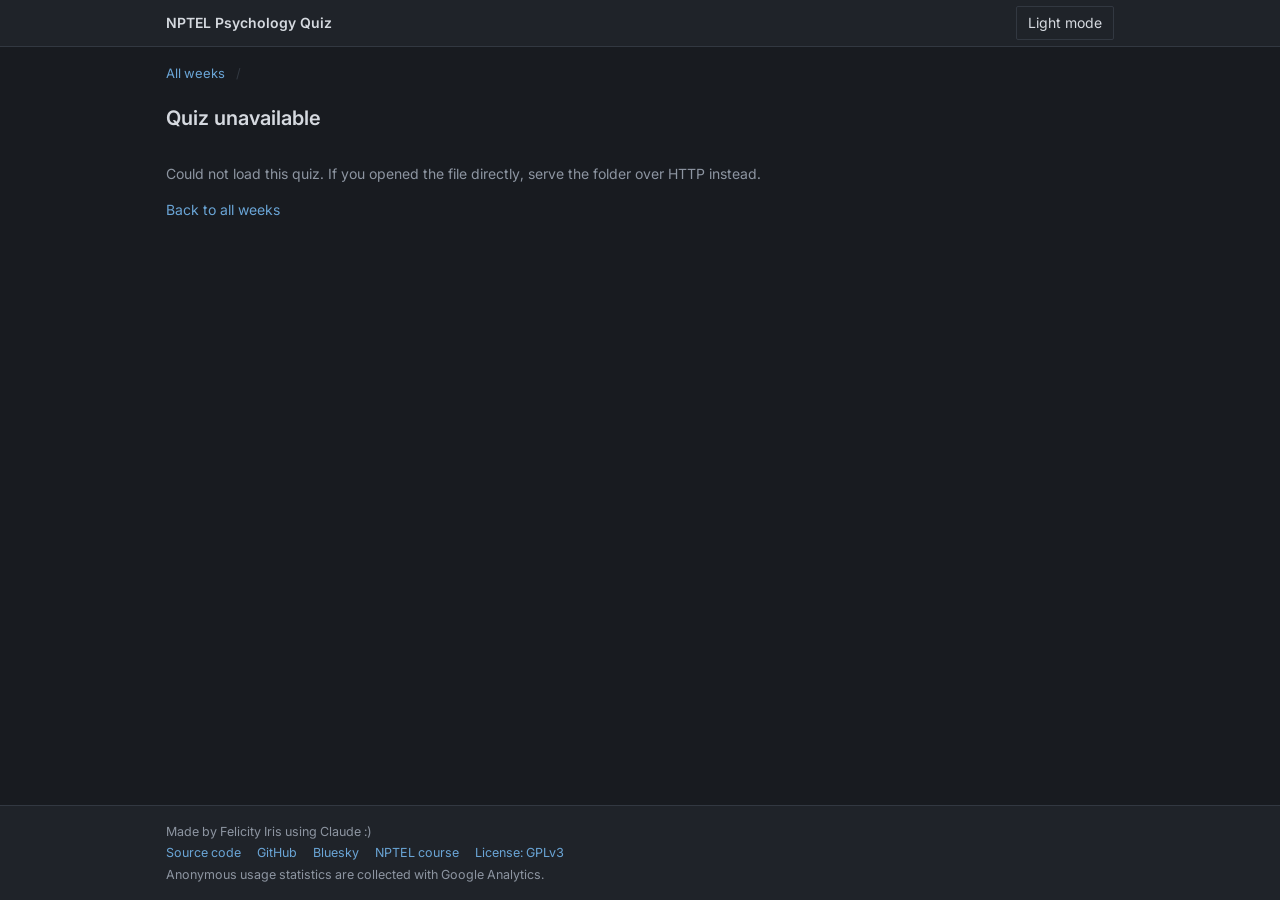
==== quiz.html @ aa62b3a0 "feat: add website source and relevant docs" ====
<!DOCTYPE html>
<html lang="en" data-theme="dark">
<head>
  <meta charset="utf-8">
  <meta name="viewport" content="width=device-width, initial-scale=1">
  <title>Quiz - Psychology of Stress, Health and Well-Being</title>
  <meta name="description" content="Weekly practice quiz for the NPTEL course Psychology of Stress, Health and Well-Being.">
  <link rel="icon" href="data:,">

  <!-- Google Analytics -->
  <!-- Google tag (gtag.js) -->
  <script async src="https://www.googletagmanager.com/gtag/js?id=G-83ZYC1LSTS"></script>
  <script>
     window.dataLayer = window.dataLayer || [];
     function gtag(){dataLayer.push(arguments);}
     gtag('js', new Date());

     gtag('config', 'G-83ZYC1LSTS');
  </script>

  <!-- Apply saved theme before first paint (dark is the default) -->
  <script>
    try { document.documentElement.dataset.theme = localStorage.getItem('theme') === 'light' ? 'light' : 'dark'; } catch (e) {}
  </script>

  <link rel="preconnect" href="https://fonts.googleapis.com">
  <link rel="preconnect" href="https://fonts.gstatic.com" crossorigin>
  <link rel="stylesheet" href="https://fonts.googleapis.com/css2?family=Inter:wght@400;500;600&display=swap">
  <link rel="stylesheet" href="css/style.css">
  <link rel="stylesheet" href="css/quiz.css">
  <script type="module" src="js/quiz.js"></script>
</head>
<body>
  <header class="topbar">
    <div class="wrap bar">
      <a class="brand" href="index.html">NPTEL Psychology Quiz</a>
      <button id="theme-toggle" class="btn" type="button">Light mode</button>
    </div>
  </header>

  <main class="wrap">
    <nav class="crumbs" aria-label="Breadcrumb">
      <a href="index.html">All weeks</a>
      <span id="crumb-week"></span>
    </nav>

    <div class="page-head">
      <h1 id="week-title">Loading...</h1>
      <p id="week-desc" class="muted"></p>
    </div>

    <!-- Question and result views are rendered here by js/quiz.js -->
    <div id="quiz" aria-live="polite"></div>
  </main>

  <footer class="footer">
    <div class="wrap">
      <p>Made by Felicity Iris using Claude :)</p>
      <p class="links">
        <a href="https://github.com/FelicityIris/nptelpsychquiz" target="_blank" rel="noopener" data-track="source_view">Source code</a>
        <a href="https://github.com/FelicityIris" target="_blank" rel="noopener" data-track="github_view">GitHub</a>
        <a href="https://bsky.app/profile/felicityiris.bsky.social" target="_blank" rel="noopener" data-track="bsky_view">Bluesky</a>
        <a href="https://onlinecourses.nptel.ac.in/e-learning/course/noc26_hs169" target="_blank" rel="noopener" data-track="nptel_view">NPTEL course</a>
        <a href="https://www.gnu.org/licenses/gpl-3.0.html" target="_blank" rel="noopener" data-track="license_view">License: GPLv3</a>
      </p>
      <p class="small">Anonymous usage statistics are collected with Google Analytics.</p>
    </div>
  </footer>
</body>
</html>
---- css/style.css ----
/* Theme tokens. Dark is the default; light is set via data-theme on <html>. */
:root {
  --font: "Inter", system-ui, -apple-system, "Segoe UI", Roboto, sans-serif;
  color-scheme: dark;
  --bg: #181b20;
  --panel: #1f2329;
  --panel-alt: #252a31;
  --border: #323841;
  --text: #d5d9df;
  --muted: #8d95a1;
  --accent: #6aa5d6;
  --accent-ink: #11151a;
  --ok: #55b784;
  --bad: #dc6f62;
  --ok-bg: rgba(85, 183, 132, 0.12);
  --bad-bg: rgba(220, 111, 98, 0.12);
}

:root[data-theme="light"] {
  color-scheme: light;
  --bg: #f2f3f5;
  --panel: #ffffff;
  --panel-alt: #eceef1;
  --border: #d3d7de;
  --text: #20242a;
  --muted: #667080;
  --accent: #2b6ea8;
  --accent-ink: #ffffff;
  --ok: #23804f;
  --bad: #b84a3d;
  --ok-bg: rgba(35, 128, 79, 0.1);
  --bad-bg: rgba(184, 74, 61, 0.1);
}

* { box-sizing: border-box; }
[hidden] { display: none !important; }

body {
  margin: 0;
  min-height: 100vh;
  display: flex;
  flex-direction: column;
  background: var(--bg);
  color: var(--text);
  font: 14px/1.55 var(--font);
  font-feature-settings: "tnum" 1; /* aligned digits in tables and timers */
}

main { flex: 1; padding-bottom: 32px; }
.wrap { width: 100%; max-width: 980px; margin: 0 auto; padding: 0 16px; }

a { color: var(--accent); text-decoration: none; }
a:hover { text-decoration: underline; }
:focus-visible { outline: 2px solid var(--accent); outline-offset: 2px; }

.muted { color: var(--muted); }
.small { font-size: 12.5px; }
.num { text-align: right; white-space: nowrap; }

/* Top bar */
.topbar { background: var(--panel); border-bottom: 1px solid var(--border); }
.bar { display: flex; align-items: center; justify-content: space-between; height: 46px; }
.brand { color: var(--text); font-weight: 600; }
.brand:hover { text-decoration: none; }

/* Buttons */
.btn {
  font: inherit;
  color: var(--text);
  background: transparent;
  border: 1px solid var(--border);
  border-radius: 2px;
  padding: 5px 11px;
  cursor: pointer;
}
.btn:hover { border-color: var(--muted); text-decoration: none; }
.btn-primary { background: var(--accent); border-color: var(--accent); color: var(--accent-ink); font-weight: 500; }
.btn-primary:hover { border-color: var(--accent); filter: brightness(1.08); }
.btn:disabled { opacity: 0.45; cursor: default; }

/* Page heading */
.page-head { padding: 22px 0 14px; }
.page-head h1 { margin: 0 0 6px; font-size: 20px; font-weight: 600; line-height: 1.3; }
.page-head p { margin: 0; max-width: 72ch; }

/* Data tables */
.table-wrap { overflow-x: auto; border: 1px solid var(--border); background: var(--panel); }
table.data { width: 100%; border-collapse: collapse; }
table.data th {
  text-align: left;
  font-size: 12.5px;
  font-weight: 500;
  color: var(--muted);
  padding: 8px 12px;
  border-bottom: 1px solid var(--border);
  background: var(--panel-alt);
  white-space: nowrap;
}
table.data th.num { text-align: right; }
table.data td { padding: 9px 12px; border-bottom: 1px solid var(--border); vertical-align: top; }
table.data tbody tr:last-child td { border-bottom: 0; }
table.data tbody tr:hover { background: var(--panel-alt); }
table.data .status { color: var(--muted); padding: 16px 12px; }

/* Footer */
.footer { border-top: 1px solid var(--border); background: var(--panel); padding: 14px 0; color: var(--muted); font-size: 12.5px; }
.footer p { margin: 2px 0; }
.footer .links { display: flex; flex-wrap: wrap; gap: 4px 16px; }

@media (max-width: 720px) {
  .hide-sm { display: none; }
  .page-head h1 { font-size: 18px; }
}
---- css/quiz.css ----
/* Breadcrumb */
.crumbs { padding-top: 16px; color: var(--muted); font-size: 13px; }
.crumbs span::before { content: "/"; margin: 0 8px; color: var(--border); }

/* Progress */
.meta { display: flex; justify-content: space-between; color: var(--muted); font-size: 13px; margin-bottom: 6px; }
.bar-track { height: 3px; background: var(--border); }
.bar-fill { height: 100%; background: var(--accent); transition: width 0.2s ease; }

/* Question panel */
.panel { margin-top: 12px; padding: 16px 18px; background: var(--panel); border: 1px solid var(--border); border-radius: 2px; }
.question { margin: 0 0 14px; font-size: 16px; font-weight: 500; line-height: 1.45; }

/* Answer options */
.options { list-style: none; margin: 0; padding: 0; display: grid; gap: 6px; }
.option {
  width: 100%;
  display: grid;
  grid-template-columns: 22px 1fr;
  gap: 8px;
  text-align: left;
  font: inherit;
  color: var(--text);
  background: var(--bg);
  border: 1px solid var(--border);
  border-radius: 2px;
  padding: 9px 10px;
  cursor: pointer;
}
.option:hover:not(:disabled) { border-color: var(--muted); }
.option:disabled { cursor: default; color: var(--text); }
.option .key { color: var(--muted); font-weight: 600; }
.option.correct { border-color: var(--ok); background: var(--ok-bg); }
.option.incorrect { border-color: var(--bad); background: var(--bad-bg); }
.option.dim:disabled { color: var(--muted); }

.feedback { min-height: 22px; margin-top: 12px; font-weight: 500; }
.actions { margin-top: 12px; display: flex; flex-wrap: wrap; gap: 8px; }

/* Results */
.score { margin: 0 0 4px; font-size: 26px; font-weight: 600; }
.score small { font-size: 14px; font-weight: 400; color: var(--muted); margin-left: 6px; }
.review { margin-top: 12px; }
.review td:first-child { color: var(--muted); }

.ok { color: var(--ok); }
.bad { color: var(--bad); }
.message { margin-top: 12px; }
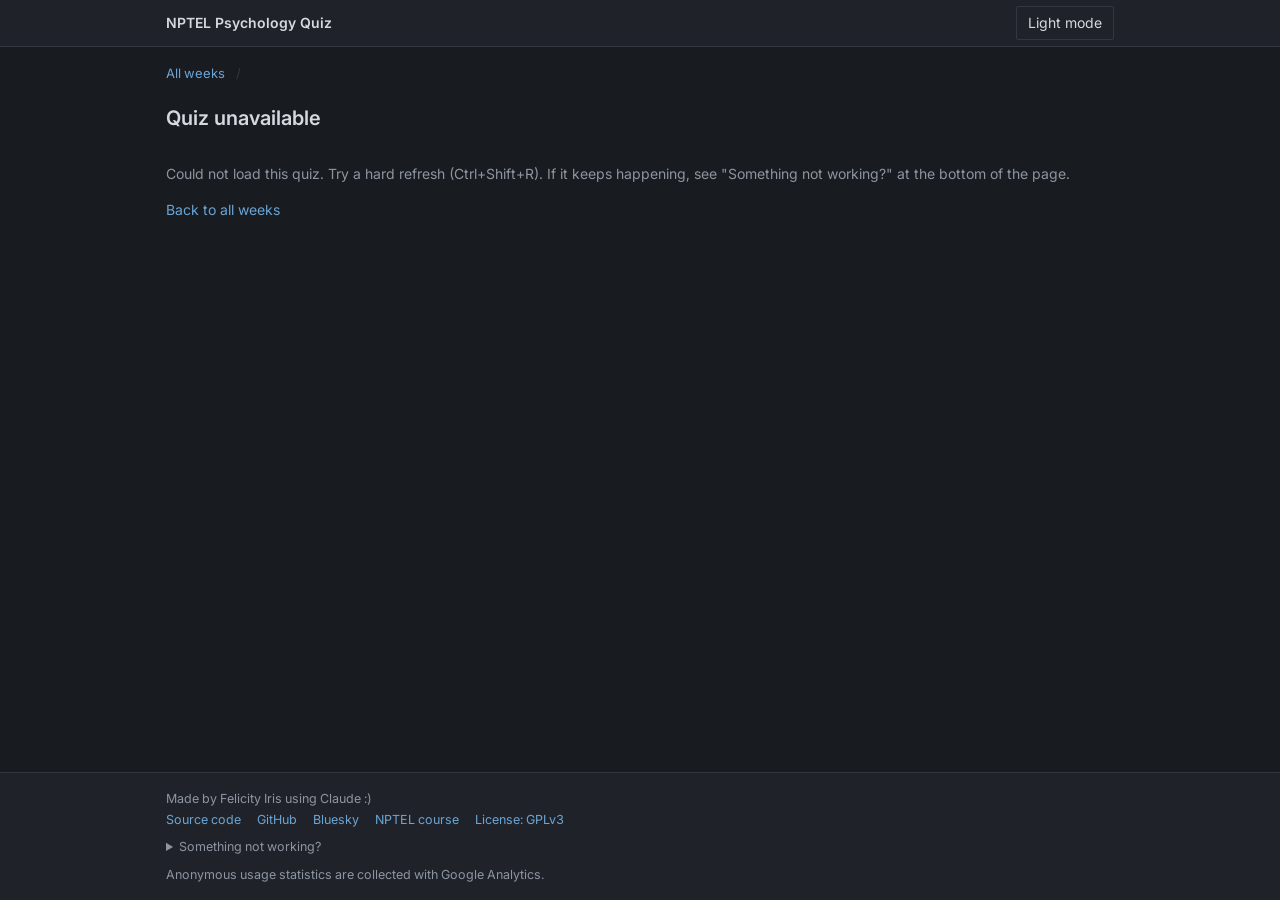
==== commit f9f603ec: "feat: add page error checker and troubleshoot help - add troubleshooting instructions at the footer" ====
--- a/quiz.html
+++ b/quiz.html
@@ -29,6 +29,7 @@
   <link rel="stylesheet" href="css/style.css">
   <link rel="stylesheet" href="css/quiz.css">
   <script type="module" src="js/quiz.js"></script>
+  <script src="js/fallback.js" defer></script>
 </head>
 <body>
   <header class="topbar">
@@ -63,6 +64,16 @@
         <a href="https://onlinecourses.nptel.ac.in/e-learning/course/noc26_hs169" target="_blank" rel="noopener" data-track="nptel_view">NPTEL course</a>
         <a href="https://www.gnu.org/licenses/gpl-3.0.html" target="_blank" rel="noopener" data-track="license_view">License: GPLv3</a>
       </p>
+      <details class="help">
+        <summary>Something not working?</summary>
+        <p>The site may be using an old saved copy of its files. Try a hard refresh first: Ctrl+Shift+R (Windows, Linux) or Cmd+Shift+R (Mac). If that does not help, clear this site's data:</p>
+        <ul>
+          <li>Chrome, Edge: click the icon left of the address bar, open Site settings, then Delete data (Clear data in Edge).</li>
+          <li>Firefox: click the padlock, then Clear cookies and site data.</li>
+          <li>Safari: Settings, Privacy, Manage Website Data, find this site and Remove.</li>
+        </ul>
+        <p>Clearing site data also resets your saved scores and theme.</p>
+      </details>
       <p class="small">Anonymous usage statistics are collected with Google Analytics.</p>
     </div>
   </footer>
--- a/css/style.css
+++ b/css/style.css
@@ -46,8 +46,10 @@
   font-feature-settings: "tnum" 1; /* aligned digits in tables and timers */
 }
 
-main { flex: 1; padding-bottom: 32px; }
 .wrap { width: 100%; max-width: 980px; margin: 0 auto; padding: 0 16px; }
+/* Must come after (and be more specific than) .wrap, whose padding shorthand
+   would otherwise reset the bottom padding to 0 */
+main.wrap { flex: 1; padding-bottom: 40px; }
 
 a { color: var(--accent); text-decoration: none; }
 a:hover { text-decoration: underline; }
@@ -98,16 +100,47 @@
 }
 table.data th.num { text-align: right; }
 table.data td { padding: 9px 12px; border-bottom: 1px solid var(--border); vertical-align: top; }
+table.data td:first-child { white-space: nowrap; } /* "Week 10" must not wrap */
 table.data tbody tr:last-child td { border-bottom: 0; }
 table.data tbody tr:hover { background: var(--panel-alt); }
 table.data .status { color: var(--muted); padding: 16px 12px; }
+
+/* Mixed practice block under the week table */
+.mixed {
+  display: flex;
+  align-items: center;
+  justify-content: space-between;
+  gap: 16px;
+  margin-top: 16px;
+  padding: 14px 16px;
+  background: var(--panel);
+  border: 1px solid var(--border);
+}
+.mixed h2 { margin: 0 0 2px; font-size: 15px; font-weight: 600; }
+.mixed p { margin: 0; }
+
+/* Hint shown when a page is stuck loading */
+.notice {
+  max-width: 72ch;
+  margin: 0 0 16px;
+  padding: 10px 12px;
+  background: var(--panel);
+  border: 1px solid var(--border);
+  border-left: 3px solid var(--accent);
+}
 
 /* Footer */
 .footer { border-top: 1px solid var(--border); background: var(--panel); padding: 14px 0; color: var(--muted); font-size: 12.5px; }
 .footer p { margin: 2px 0; }
 .footer .links { display: flex; flex-wrap: wrap; gap: 4px 16px; }
+.help { margin: 8px 0; }
+.help summary { width: fit-content; cursor: pointer; }
+.help summary:hover { color: var(--text); }
+.help p, .help ul { max-width: 70ch; margin: 6px 0; }
+.help ul { padding-left: 18px; }
 
 @media (max-width: 720px) {
+  .mixed { flex-direction: column; align-items: flex-start; }
   .hide-sm { display: none; }
   .page-head h1 { font-size: 18px; }
 }
--- a/css/quiz.css
+++ b/css/quiz.css
@@ -1,17 +1,104 @@
-/* Breadcrumb */
-.crumbs { padding-top: 16px; color: var(--muted); font-size: 13px; }
-.crumbs span::before { content: "/"; margin: 0 8px; color: var(--border); }
+/* Quiz layout */
+.quiz-layout {
+  display: grid;
+  grid-template-columns: minmax(0, 1fr) 190px;
+  gap: 16px;
+  align-items: start;
+}
 
-/* Progress */
+.quiz-main { min-width: 0; }
+
+.quiz-sidebar {
+  position: sticky;
+  top: 16px;
+  max-height: calc(100vh - 32px); /* long grids (mixed test) scroll inside the panel */
+  overflow-y: auto;
+  margin-top: 12px;
+  padding: 12px;
+  background: var(--panel);
+  border: 1px solid var(--border);
+  border-radius: 2px;
+}
+
+.mode-switch {
+  display: grid;
+  grid-template-columns: 1fr;
+  gap: 6px;
+}
+.mode-switch .btn { width: 100%; }
+
+.navigator-title {
+  margin: 18px 0 10px;
+  font-size: 14px;
+  font-weight: 600;
+}
+
+.question-grid {
+  display: grid;
+  grid-template-columns: repeat(5, minmax(0, 1fr));
+  gap: 6px;
+}
+
+.question-nav {
+  aspect-ratio: 1;
+  min-width: 0;
+  padding: 4px;
+  font: inherit;
+  font-size: 12px;
+  font-weight: 600;
+  color: var(--text);
+  background: var(--panel-alt);
+  border: 1px solid var(--border);
+  border-radius: 2px;
+  cursor: pointer;
+}
+.question-nav:hover { border-color: var(--muted); }
+.question-nav.current { outline: 2px solid var(--accent); outline-offset: 1px; }
+.question-nav.unopened { background: var(--panel-alt); color: var(--muted); }
+.question-nav.unanswered { background: var(--bad-bg); border-color: var(--bad); }
+.question-nav.answered { background: var(--ok-bg); border-color: var(--ok); }
+
+.navigator-legend {
+  display: grid;
+  gap: 7px;
+  margin-top: 14px;
+  font-size: 11px;
+  color: var(--muted);
+}
+.legend-item { display: flex; align-items: center; gap: 7px; }
+.legend-item::before {
+  content: "";
+  width: 10px;
+  height: 10px;
+  flex-shrink: 0;
+  border: 1px solid var(--border);
+  background: var(--panel-alt);
+}
+.legend-item.unanswered::before { background: var(--bad-bg); border-color: var(--bad); }
+.legend-item.answered::before { background: var(--ok-bg); border-color: var(--ok); }
+
+/* Question card */
+.question-card { scroll-margin-top: 64px; } /* clears the sticky progress bar */
+.question-card .question { margin-bottom: 14px; }
+.submit-row { margin-bottom: 20px; }
+
+/* Progress: sticks to the top of the viewport so the timer stays visible while scrolling */
+#quiz-progress {
+  position: sticky;
+  top: 0;
+  z-index: 5;
+  padding: 10px 0 8px;
+  background: var(--bg); /* hides cards scrolling underneath */
+}
 .meta { display: flex; justify-content: space-between; color: var(--muted); font-size: 13px; margin-bottom: 6px; }
 .bar-track { height: 3px; background: var(--border); }
 .bar-fill { height: 100%; background: var(--accent); transition: width 0.2s ease; }
 
-/* Question panel */
+/* Panel + question */
 .panel { margin-top: 12px; padding: 16px 18px; background: var(--panel); border: 1px solid var(--border); border-radius: 2px; }
 .question { margin: 0 0 14px; font-size: 16px; font-weight: 500; line-height: 1.45; }
 
-/* Answer options */
+/* Options */
 .options { list-style: none; margin: 0; padding: 0; display: grid; gap: 6px; }
 .option {
   width: 100%;
@@ -46,3 +133,19 @@
 .ok { color: var(--ok); }
 .bad { color: var(--bad); }
 .message { margin-top: 12px; }
+
+/* Breadcrumb */
+.crumbs { padding-top: 16px; color: var(--muted); font-size: 13px; }
+.crumbs span::before { content: "/"; margin: 0 8px; color: var(--border); }
+
+/* Mobile */
+@media (max-width: 720px) {
+  .quiz-layout { grid-template-columns: minmax(0, 1fr); }
+  .quiz-sidebar { position: static; grid-row: 1; max-height: 45vh; }
+  .mode-switch { grid-template-columns: 1fr 1fr; }
+  .question-grid { grid-template-columns: repeat(8, minmax(0, 1fr)); }
+  .navigator-legend { grid-template-columns: repeat(3, minmax(0, 1fr)); }
+}
+@media (max-width: 420px) {
+  .question-grid { grid-template-columns: repeat(6, minmax(0, 1fr)); }
+}
